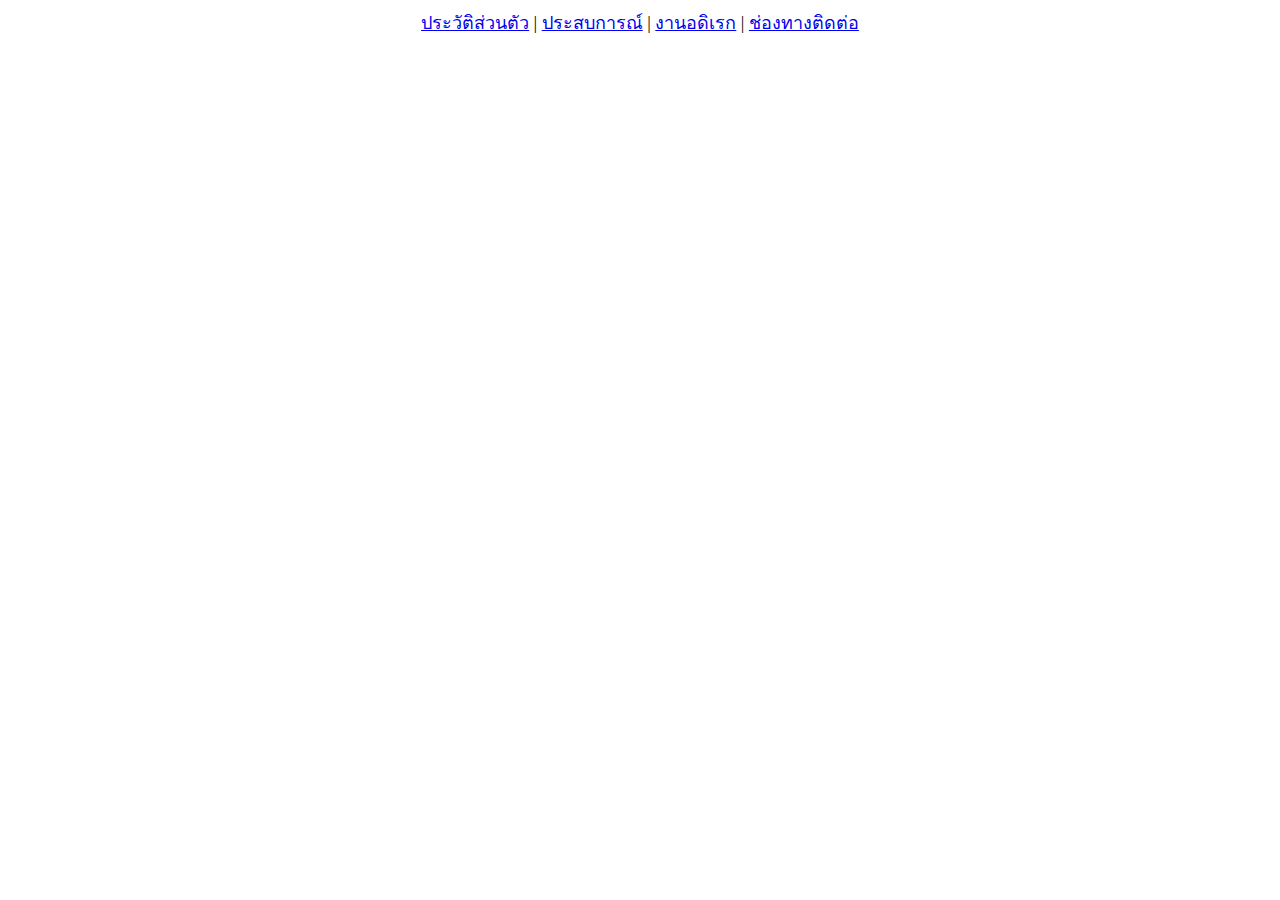
==== Contact.html @ a9d21268 "Updated" ====
<!DOCTYPE html>
<html lang="en">
<head>
    <meta charset="UTF-8">
    <meta name="viewport" content="width=device-width, initial-scale=1.0">
    <title>ช่องทางติดต่อ</title>
    <link rel="stylesheet" href="css.css">
</head>
<body>
    <div>
        <a href="index.html">ประวัติส่วนตัว</a>
        |
        <a href="exp.html">ประสบการณ์</a>
        |
        <a href="Hobbies.html">งานอดิเรก</a>
        |
        <a href="Contact.html">ช่องทางติดต่อ</a>
      </div>
</body>
</html>
---- css.css ----
h1 {
    text-align: center;
    font-style: italic;
    font-family: Cambria, Cochin, Georgia, Times, 'Times New Roman', serif;
}
div {
    font-size: large;
    text-align: center;
}
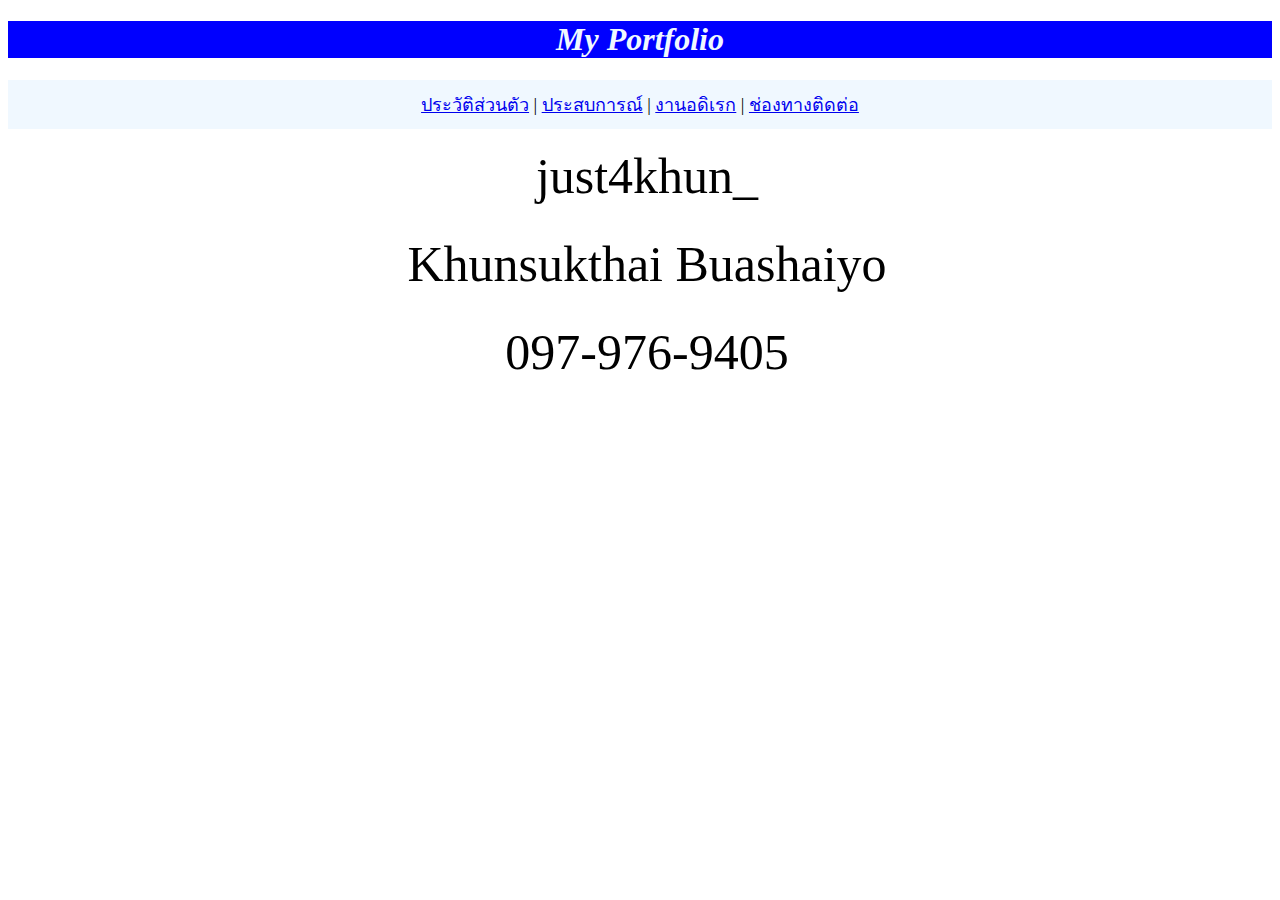
==== commit a919a18a: "Updated" ====
--- a/Contact.html
+++ b/Contact.html
@@ -5,16 +5,29 @@
     <meta name="viewport" content="width=device-width, initial-scale=1.0">
     <title>ช่องทางติดต่อ</title>
     <link rel="stylesheet" href="css.css">
+    <link href="https://fonts.googleapis.com/css2?family=Anuphan:wght@100..700&display=swap" rel="stylesheet">
 </head>
 <body>
+
+    <h1>My Portfolio</h1>
     <div>
-        <a href="index.html">ประวัติส่วนตัว</a>
-        |
-        <a href="exp.html">ประสบการณ์</a>
-        |
-        <a href="Hobbies.html">งานอดิเรก</a>
-        |
-        <a href="Contact.html">ช่องทางติดต่อ</a>
-      </div>
-</body>
+      <a href="index.html">ประวัติส่วนตัว</a>
+      |
+      <a href="exp.html">ประสบการณ์</a>
+      |
+      <a href="Hobbies.html">งานอดิเรก</a>
+      |
+      <a href="Contact.html">ช่องทางติดต่อ</a>
+    </div>
+    <br>
+    <img height="75"  src="https://th.bing.com/th/id/OIP.dFrmtxIe8wpJzzflEUvQbAAAAA?rs=1&pid=ImgDetMain" alt="">
+    <span style="margin-left: 10px; font-size: 50px; vertical-align: 20px; position: relative;">just4khun_</span>
+    <br>
+    <br>
+    <img height="75" src="https://th.bing.com/th/id/OIP.g-PMKXEGdnEU8sBg9_X8uwHaHa?rs=1&pid=ImgDetMain" alt="">
+    <span style="margin-left: 10px; font-size: 50px; vertical-align: 20px; position: relative;">Khunsukthai Buashaiyo</span>
+    <br>
+    <br>
+    <img height="100" src="https://th.bing.com/th/id/R.158b1958ac2964d759c66c87d9371e82?rik=EU5eIu5mg94N5g&pid=ImgRaw&r=0" alt="">
+    <span style="margin-left: 10px; font-size: 50px; vertical-align: 20px; position: relative;">097-976-9405</span>
 </html>--- a/css.css
+++ b/css.css
@@ -1,9 +1,20 @@
+
+body {
+    text-align: center;
+}   
+
 h1 {
-    text-align: center;
     font-style: italic;
+    color: aliceblue;
+    background-color: blue;
     font-family: Cambria, Cochin, Georgia, Times, 'Times New Roman', serif;
 }
 div {
+    background-color: aliceblue;
     font-size: large;
-    text-align: center;
-}+    padding: 10px;
+
+}
+h3 {
+    font-family: "Anuphan" , sans-serif;
+}
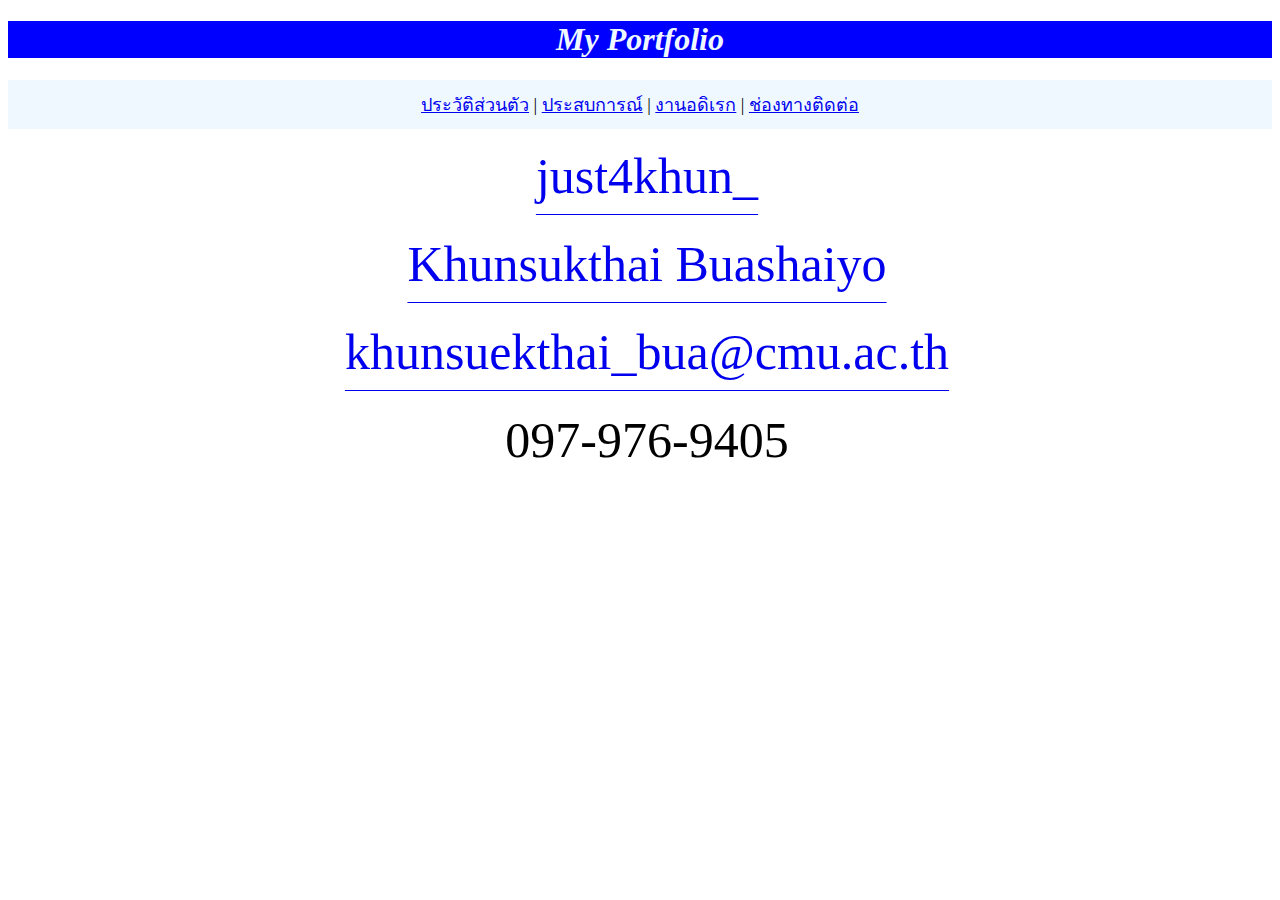
==== commit d570ffc2: "Updated" ====
--- a/Contact.html
+++ b/Contact.html
@@ -21,11 +21,21 @@
     </div>
     <br>
     <img height="75"  src="https://th.bing.com/th/id/OIP.dFrmtxIe8wpJzzflEUvQbAAAAA?rs=1&pid=ImgDetMain" alt="">
-    <span style="margin-left: 10px; font-size: 50px; vertical-align: 20px; position: relative;">just4khun_</span>
+    <a target="_blank" href="https://www.instagram.com/just4khun_/">
+        <span style="margin-left: 10px; font-size: 50px; vertical-align: 20px; position: relative;">just4khun_</span>
+    </a>
     <br>
     <br>
     <img height="75" src="https://th.bing.com/th/id/OIP.g-PMKXEGdnEU8sBg9_X8uwHaHa?rs=1&pid=ImgDetMain" alt="">
-    <span style="margin-left: 10px; font-size: 50px; vertical-align: 20px; position: relative;">Khunsukthai Buashaiyo</span>
+    <a target="_blank" href="https://www.facebook.com/khun.buashaiyo.1/">
+        <span style="margin-left: 10px; font-size: 50px; vertical-align: 20px; position: relative;">Khunsukthai Buashaiyo</span>
+    </a>
+    <br>
+    <br>
+    <img height="100" src="https://th.bing.com/th/id/OIP.PMTXHvDUmx3pdx09IVmlfQHaHa?rs=1&pid=ImgDetMain" alt="">
+    <a target="_blank" href="https://myaccount.microsoft.com/?ref=MeControl">
+        <span style="margin-left: 10px; font-size: 50px; vertical-align: 20px; position: relative;">khunsuekthai_bua@cmu.ac.th</span>
+    </a>
     <br>
     <br>
     <img height="100" src="https://th.bing.com/th/id/R.158b1958ac2964d759c66c87d9371e82?rik=EU5eIu5mg94N5g&pid=ImgRaw&r=0" alt="">
